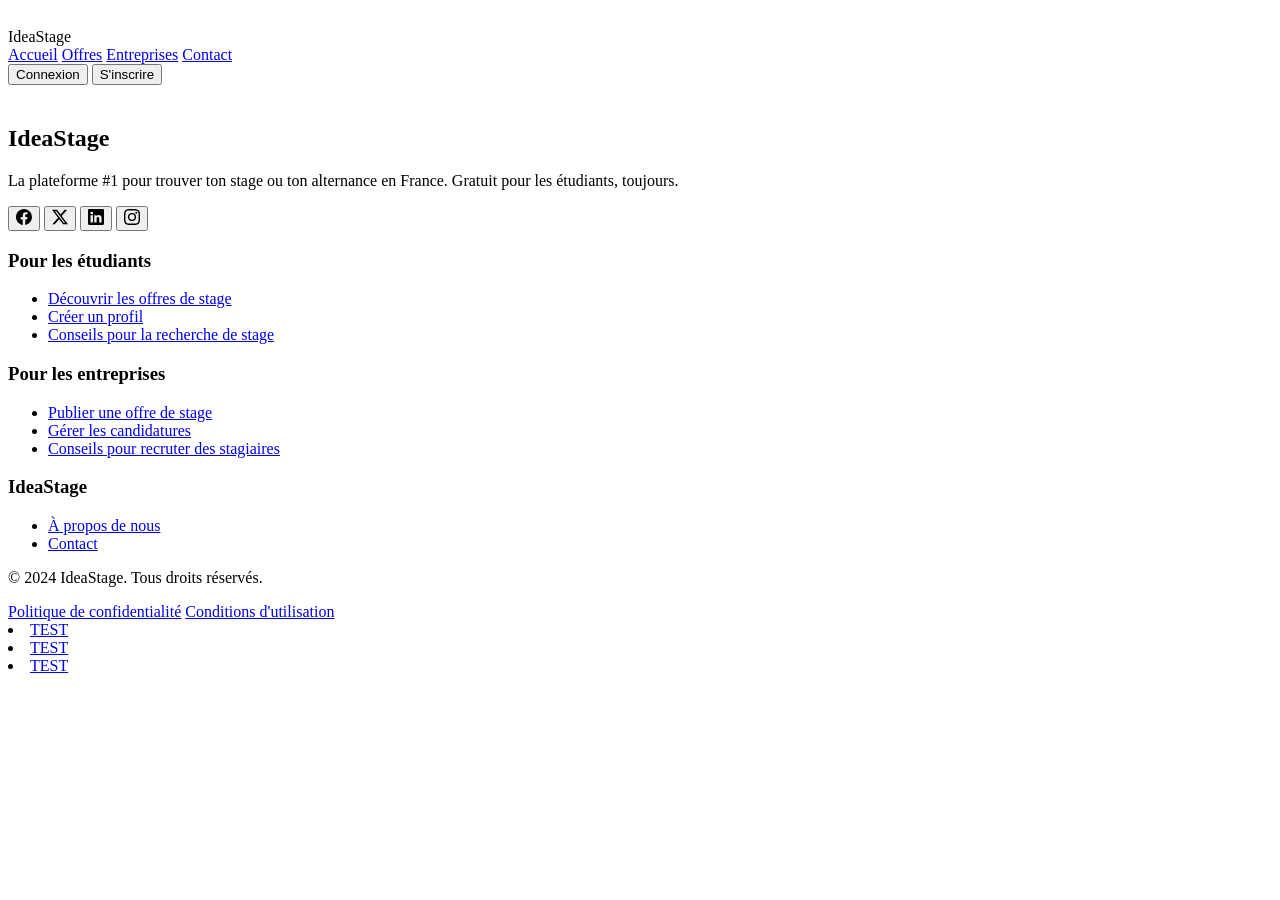
==== index.html @ a9b6d08c "test 2" ====
<!DOCTYPE html>
<html lang="fr">
<head>
    <meta charset="UTF-8">
    <meta name="viewport" content="width=device-width, initial-scale=1.0">
    <link rel="stylesheet" href="./assets/style.css">
    <title>Document</title>
</head>
<body>
    <header>
        <nav class="navbar">
            <div class="logo">
                <div class="logo-image">
                    <svg xmlns="http://www.w3.org/2000/svg" width="16" height="16" fill="currentColor" class="bi bi-briefcase" viewBox="0 0 16 16">
                        <path color="#ffffff"d="M6.5 1A1.5 1.5 0 0 0 5 2.5V3H1.5A1.5 1.5 0 0 0 0 4.5v8A1.5 1.5 0 0 0 1.5 14h13a1.5 1.5 0 0 0 1.5-1.5v-8A1.5 1.5 0 0 0 14.5 3H11v-.5A1.5 1.5 0 0 0 9.5 1zm0 1h3a.5.5 0 0 1 .5.5V3H6v-.5a.5.5 0 0 1 .5-.5m1.886 6.914L15 7.151V12.5a.5.5 0 0 1-.5.5h-13a.5.5 0 0 1-.5-.5V7.15l6.614 1.764a1.5 1.5 0 0 0 .772 0M1.5 4h13a.5.5 0 0 1 .5.5v1.616L8.129 7.948a.5.5 0 0 1-.258 0L1 6.116V4.5a.5.5 0 0 1 .5-.5"/><
                    </svg>
                </div>
                <div class="logo-text">Idea<span>Stage</span></div>
            </div>
            <div class="nav-links">
                <a href="#">Accueil</a>
                <a href="#">Offres</a>
                <a href="#">Entreprises</a>
                <a href="#">Contact</a>
            </div>
            <button class="button-connexion">Connexion</button>
            <button class="button-inscription">S'inscrire</button>
        
        </nav>
    </header>
    <main>


    </main>

    <footer>
        <div class="footer-container">
            <div class="footer-content">
                <div class="footer-about">
                    <div class="logo-footer-container">
                        <div class="logo-footer">
                            <svg xmlns="http://www.w3.org/2000/svg" width="16" height="16" fill="currentColor" class="bi bi-briefcase" viewBox="0 0 16 16">
                                <path color="#ffffff"d="M6.5 1A1.5 1.5 0 0 0 5 2.5V3H1.5A1.5 1.5 0 0 0 0 4.5v8A1.5 1.5 0 0 0 1.5 14h13a1.5 1.5 0 0 0 1.5-1.5v-8A1.5 1.5 0 0 0 14.5 3H11v-.5A1.5 1.5 0 0 0 9.5 1zm0 1h3a.5.5 0 0 1 .5.5V3H6v-.5a.5.5 0 0 1 .5-.5m1.886 6.914L15 7.151V12.5a.5.5 0 0 1-.5.5h-13a.5.5 0 0 1-.5-.5V7.15l6.614 1.764a1.5 1.5 0 0 0 .772 0M1.5 4h13a.5.5 0 0 1 .5.5v1.616L8.129 7.948a.5.5 0 0 1-.258 0L1 6.116V4.5a.5.5 0 0 1 .5-.5"/><
                            </svg>
                        </div>
                        <div class="logo-text-footer"><h2>Idea<span>Stage</span></h2></div>
                    </div>
                    <div class="description-footer">
                        <p>La plateforme #1 pour trouver ton stage ou ton alternance en France. Gratuit pour les étudiants, toujours.</p>
                    </div>
                    <div class="social-media-icons">
                        <button href="#">
                            <svg xmlns="http://www.w3.org/2000/svg" width="16" height="16" fill="currentColor" class="bi bi-facebook" viewBox="0 0 16 16">
                                <path d="M16 8.049c0-4.446-3.582-8.05-8-8.05C3.58 0-.002 3.603-.002 8.05c0 4.017 2.926 7.347 6.75 7.951v-5.625h-2.03V8.05H6.75V6.275c0-2.017 1.195-3.131 3.022-3.131.876 0 1.791.157 1.791.157v1.98h-1.009c-.993 0-1.303.621-1.303 1.258v1.51h2.218l-.354 2.326H9.25V16c3.824-.604 6.75-3.934 6.75-7.951"/>
                            </svg>
                        </button>
                                                

                        <button href="#">
                            <svg xmlns="http://www.w3.org/2000/svg" width="16" height="16" fill="currentColor" class="bi bi-twitter-x" viewBox="0 0 16 16">
                                <path d="M12.6.75h2.454l-5.36 6.142L16 15.25h-4.937l-3.867-5.07-4.425 5.07H.316l5.733-6.57L0 .75h5.063l3.495 4.633L12.601.75Zm-.86 13.028h1.36L4.323 2.145H2.865z"/>
                            </svg>
                        </button>

                        <button href="#">
                            <svg xmlns="http://www.w3.org/2000/svg" width="16" height="16" fill="currentColor" class="bi bi-linkedin" viewBox="0 0 16 16">
                                <path d="M0 1.146C0 .513.526 0 1.175 0h13.65C15.474 0 16 .513 16 1.146v13.708c0 .633-.526 1.146-1.175 1.146H1.175C.526 16 0 15.487 0 14.854zm4.943 12.248V6.169H2.542v7.225zm-1.2-8.212c.837 0 1.358-.554 1.358-1.248-.015-.709-.52-1.248-1.342-1.248S2.4 3.226 2.4 3.934c0 .694.521 1.248 1.327 1.248zm4.908 8.212V9.359c0-.216.016-.432.08-.586.173-.431.568-.878 1.232-.878.869 0 1.216.662 1.216 1.634v3.865h2.401V9.25c0-2.22-1.184-3.252-2.764-3.252-1.274 0-1.845.7-2.165 1.193v.025h-.016l.016-.025V6.169h-2.4c.03.678 0 7.225 0 7.225z"/>
                            </svg>
                        </button>

                        <button href="#">
                            <svg xmlns="http://www.w3.org/2000/svg" width="16" height="16" fill="currentColor" class="bi bi-instagram" viewBox="0 0 16 16">
                                <path d="M8 0C5.829 0 5.556.01 4.703.048 3.85.088 3.269.222 2.76.42a3.9 3.9 0 0 0-1.417.923A3.9 3.9 0 0 0 .42 2.76C.222 3.268.087 3.85.048 4.7.01 5.555 0 5.827 0 8.001c0 2.172.01 2.444.048 3.297.04.852.174 1.433.372 1.942.205.526.478.972.923 1.417.444.445.89.719 1.416.923.51.198 1.09.333 1.942.372C5.555 15.99 5.827 16 8 16s2.444-.01 3.298-.048c.851-.04 1.434-.174 1.943-.372a3.9 3.9 0 0 0 1.416-.923c.445-.445.718-.891.923-1.417.197-.509.332-1.09.372-1.942C15.99 10.445 16 10.173 16 8s-.01-2.445-.048-3.299c-.04-.851-.175-1.433-.372-1.941a3.9 3.9 0 0 0-.923-1.417A3.9 3.9 0 0 0 13.24.42c-.51-.198-1.092-.333-1.943-.372C10.443.01 10.172 0 7.998 0zm-.717 1.442h.718c2.136 0 2.389.007 3.232.046.78.035 1.204.166 1.486.275.373.145.64.319.92.599s.453.546.598.92c.11.281.24.705.275 1.485.039.843.047 1.096.047 3.231s-.008 2.389-.047 3.232c-.035.78-.166 1.203-.275 1.485a2.5 2.5 0 0 1-.599.919c-.28.28-.546.453-.92.598-.28.11-.704.24-1.485.276-.843.038-1.096.047-3.232.047s-2.39-.009-3.233-.047c-.78-.036-1.203-.166-1.485-.276a2.5 2.5 0 0 1-.92-.598 2.5 2.5 0 0 1-.6-.92c-.109-.281-.24-.705-.275-1.485-.038-.843-.046-1.096-.046-3.233s.008-2.388.046-3.231c.036-.78.166-1.204.276-1.486.145-.373.319-.64.599-.92s.546-.453.92-.598c.282-.11.705-.24 1.485-.276.738-.034 1.024-.044 2.515-.045zm4.988 1.328a.96.96 0 1 0 0 1.92.96.96 0 0 0 0-1.92m-4.27 1.122a4.109 4.109 0 1 0 0 8.217 4.109 4.109 0 0 0 0-8.217m0 1.441a2.667 2.667 0 1 1 0 5.334 2.667 2.667 0 0 1 0-5.334"/>
                            </svg>
                        </button>
                    </div>
                </div>
                <div class="footer-links-container">
                    <div class="footer-links">
                        <h3>Pour les étudiants</h3>
                        <ul>
                            <li><a href="#">Découvrir les offres de stage</a></li>
                            <li><a href="#">Créer un profil</a></li>
                            <li><a href="#">Conseils pour la recherche de stage</a></li>
                    </div>
                    <div class="footer-links">
                        <h3>Pour les entreprises</h3>
                        <ul>
                            <li><a href="#">Publier une offre de stage</a></li>
                            <li><a href="#">Gérer les candidatures</a></li>
                            <li><a href="#">Conseils pour recruter des stagiaires</a></li>
                    </div>
                    <div class="footer-links">
                        <h3>IdeaStage</h3>
                        <ul>
                            <li><a href="#">À propos de nous</a></li>
                            <li><a href="#">Contact</a></li>
                        </ul>
                    </div>
                </div>
            </div>
            <div class="footer-spacer"></div>
            <div class="footer-bottom">
                <div class="copyright">
                    <p>&copy; 2024 IdeaStage. Tous droits réservés.</p>
                </div>
                <div class="legal-links">
                    <a href="#">Politique de confidentialité</a>
                    <a href="#">Conditions d'utilisation</a>
                </div>
            </div>
        </div>
        
    </footer>
</body>
                            <li><a href="#">TEST</a></li>
                            <li><a href="#">TEST</a></li>
                            <li><a href="#">TEST</a></li>
</html>
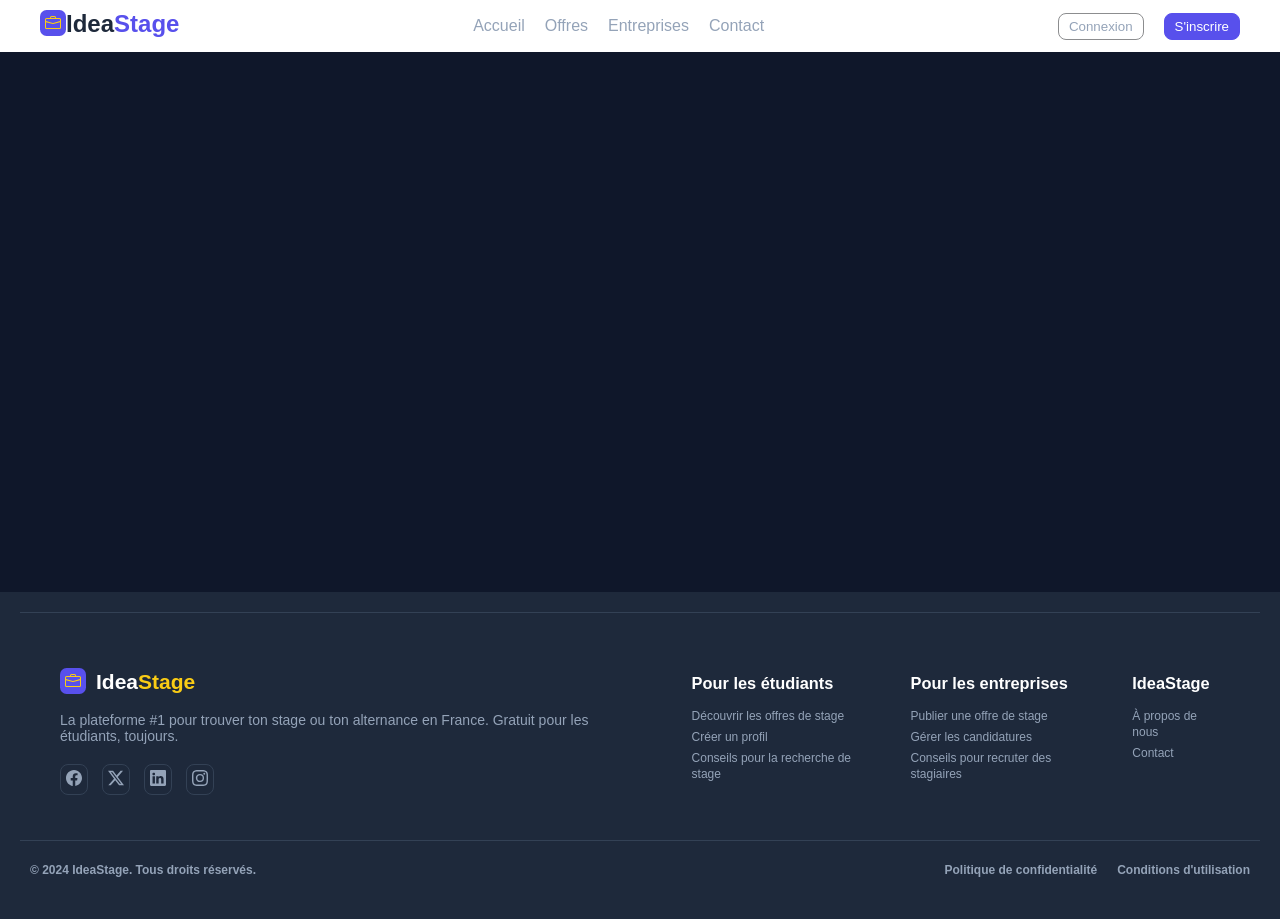
==== commit 5f1c44ba: "return" ====
--- a/index.html
+++ b/index.html
@@ -113,8 +113,5 @@
         
     </footer>
 </body>
-                            <li><a href="#">TEST</a></li>
-                            <li><a href="#">TEST</a></li>
-                            <li><a href="#">TEST</a></li>
 </html>
     
--- a/assets/style.css
+++ b/assets/style.css
@@ -0,0 +1,310 @@
+
+:root {
+    /* --- COULEURS DE FOND (SURFACES) --- */
+    --bg-dark: #0f172a;        /* Le bleu nuit profond du fond principal */
+    --bg-card: #1e293b;        /* Bleu légèrement plus clair pour les éléments de liste/tags */
+    --bg-input: #ffffff;      /* Fond blanc de la barre de recherche */
+
+    /* --- COULEURS DE MARQUE (ACCENTS) --- */
+    --primary-violet: #5850ec; /* Le violet du bouton "S'inscrire" et du mot "stage" */
+    --primary-yellow: #facc15; /* Le jaune moutarde du mot "alternance" */
+    
+    /* --- TEXTE --- */
+    --text-main: #ffffff;      /* Blanc pour les titres et textes principaux */
+    --text-muted: #94a3b8;     /* Gris bleuté pour les textes secondaires (nav, descriptions) */
+    --text-dark: #1e293b;      /* Pour le texte sur fond blanc (barre de recherche) */
+    --text-violet: #5850ec;    /* Violet pour les éléments de texte liés à la marque (ex: "stage") */
+
+
+    /* --- ÉLÉMENTS D'INTERFACE --- */
+    --tag-bg: rgba(255, 255, 255, 0.1); /* Fond transparent des tags "Tendances" */
+    --border-color: #334155;            /* Ligne de séparation fine en bas de page */
+    --border-color-muted: #8c8d8f;     /* Ligne de séparation plus sombre pour les éléments de liste */
+    
+    /* --- BOUTONS --- */
+    --btn-hover: #4338ca;      /* Couleur de survol pour les boutons */
+
+    --border-radius: 8px;         /* Rayon de bordure pour les éléments arrondis */ 
+}
+
+body {
+    margin: 0;
+    padding: 0;
+    
+}
+
+.navbar {
+    display: flex;
+    align-items: center;
+    text-align: center;
+    justify-items: center;
+    border-radius: var(--border-radius);
+    padding: 10px 20px;
+    background-color: var(--bg-input);
+    font-family: 'Segoe UI', Tahoma, Geneva, Verdana, sans-serif;
+    width: auto;
+    
+}
+
+.navbar .logo {
+    font-size: 24px;
+    font-weight: bold;
+    margin: auto;
+    margin-left: 20px;
+    display: flex;
+
+}
+
+.navbar .logo .logo-image svg{
+    padding: 5px;
+    background-color: var(--primary-violet);  
+    border-radius: 25%;
+    justify-content: center;
+    color: var(--primary-violet);
+}
+
+.navbar .logo .logo-image svg path{
+    color: var(--primary-yellow);
+}
+
+.nav-links {
+    display: flex;
+    gap: 20px;
+    margin:auto;
+}
+
+.nav-links a {
+    text-decoration: none;
+    color: var(--text-muted);
+    font-weight: 500;
+}
+
+
+.navbar .logo .logo-text {
+    color: var(--text-dark);
+}
+
+.navbar .logo .logo-text span {
+    color: var(--primary-violet);
+}
+
+.nav-links a:hover {
+    color: var(--text-violet);
+    font-weight: bold;
+}
+
+
+.button-connexion {
+    border: 1px solid var(--border-color-muted);
+    border-radius: var(--border-radius);
+    padding: 5px 10px;
+    background-color: transparent;
+    color: var(--text-muted);
+    margin: auto;
+    margin-right: 20px;
+    font-weight: 400;
+}
+
+.button-connexion:hover {
+    color: var(--text-violet);
+    border-color: var(--btn-hover);
+    font-weight: 500;
+}
+
+.button-inscription {
+    border: 1px solid var(--primary-violet);
+    border-radius: var(--border-radius);
+    padding: 5px 10px;
+    background-color: var(--primary-violet);
+    color: var(--text-main);
+    margin-left: 0px;
+    margin-right: 20px;
+    
+}
+.button-inscription:hover {
+    background-color: var(--btn-hover);
+    border-color: var(--btn-hover);
+}
+
+/* --- STYLES POUR LE MAIN --- */
+
+main {
+    height: 500px;
+    padding: 20px;
+    font-family: 'Segoe UI', Tahoma, Geneva, Verdana, sans-serif;
+    background-color: var(--bg-dark);
+}
+
+/* --- STYLES POUR LE FOOTER --- */
+
+footer {
+    
+    justify-content: center;
+    font-family: 'Segoe UI', Tahoma, Geneva, Verdana, sans-serif;
+    
+}
+
+.footer-container{
+    justify-content: space-between;
+    padding: 20px;
+    background-color: var(--bg-card);
+    
+}
+
+footer .footer-content {
+    display: flex;
+    background-color: var(--bg-card);
+    color: var(--text-muted);
+    font-size: 14px;
+    border-top: 1px solid var(--border-color);
+    justify-content: space-between;
+    padding: 20px;
+    
+}
+
+.footer-about {
+    
+    padding: 20px;
+}
+
+.logo-footer-container {
+    display: flex;
+    align-items: center;
+    gap: 10px;
+}
+
+.logo-footer svg{
+    background-color: var(--primary-violet);  
+    border-radius: 25%;
+    justify-content: center;
+    color: var(--primary-violet);
+    padding: 5px;
+}
+
+.logo-footer svg path {
+    color: var(--primary-yellow);
+}
+
+.logo-text-footer {
+    font-weight: bold;
+    color: var(--text-main);
+}
+
+.logo-text-footer span {
+    color: var(--primary-yellow);
+}
+
+.description-footer {
+    
+    color: var(--text-muted);
+    font-size: 14px;
+}
+.description-footer p{
+    margin: 0;
+    color: var(--text-muted);
+    font-size: 14px;
+}
+
+.social-media-icons {
+    margin-top: 10px;
+    color: var(--text-muted);
+    font-size: 14px;
+}
+
+.social-media-icons button{
+    
+    background: none;
+    border: 1px solid var(--border-color);
+    border-radius: var(--border-radius);
+    padding: 5px;
+    color: var(--text-muted);
+    font-size: 14px;
+    cursor: pointer;
+    margin-right: 10px;
+    margin-top: 10px;
+}
+
+.social-media-icons button:hover{
+    background-color: var(--primary-violet);
+    border-color: var(--primary-violet);
+    color: var(--text-main);
+
+}
+
+.description-footer {
+    justify-content: center;
+    
+}
+
+.footer-links-container {
+    display: flex;
+    gap: 40px;
+    padding: 20px;
+}
+
+.description-footer a {
+    color: var(--text-muted);
+    font-size: 14px;
+}
+
+.footer-links {
+    padding: 5px;
+}
+
+.footer-links h3 {
+    margin-bottom: 10px;
+    color: var(--text-main);
+
+}
+
+.footer-links ul {
+    list-style: none;
+    padding: 0;
+}
+
+.footer-links ul li {
+    margin-bottom: 5px;
+    text-decoration: none;
+}
+
+.footer-links ul li a {
+    color: var(--text-muted);
+    font-size: 12px;
+    text-decoration: none;
+}
+
+.footer-links ul li a:hover {
+    color: var(--text-violet);
+    font-weight: bold;
+}
+
+.footer-spacer {
+    height: 1px;
+    background-color: var(--border-color);
+    margin: 0;
+}
+.footer-bottom {
+    
+    font-weight: bold;
+    display: flex;
+    justify-content: space-between;
+    align-items: center;
+    padding: 10px;
+    background-color: var(--bg-card);
+}
+
+.copyright {
+    color: var(--text-muted);
+    font-size: 12px;
+}
+
+.legal-links {
+    display: flex;
+    gap: 20px;
+    font-size: 12px; 
+}
+
+.legal-links a {
+    color: var(--text-muted);
+    text-decoration: none;
+}
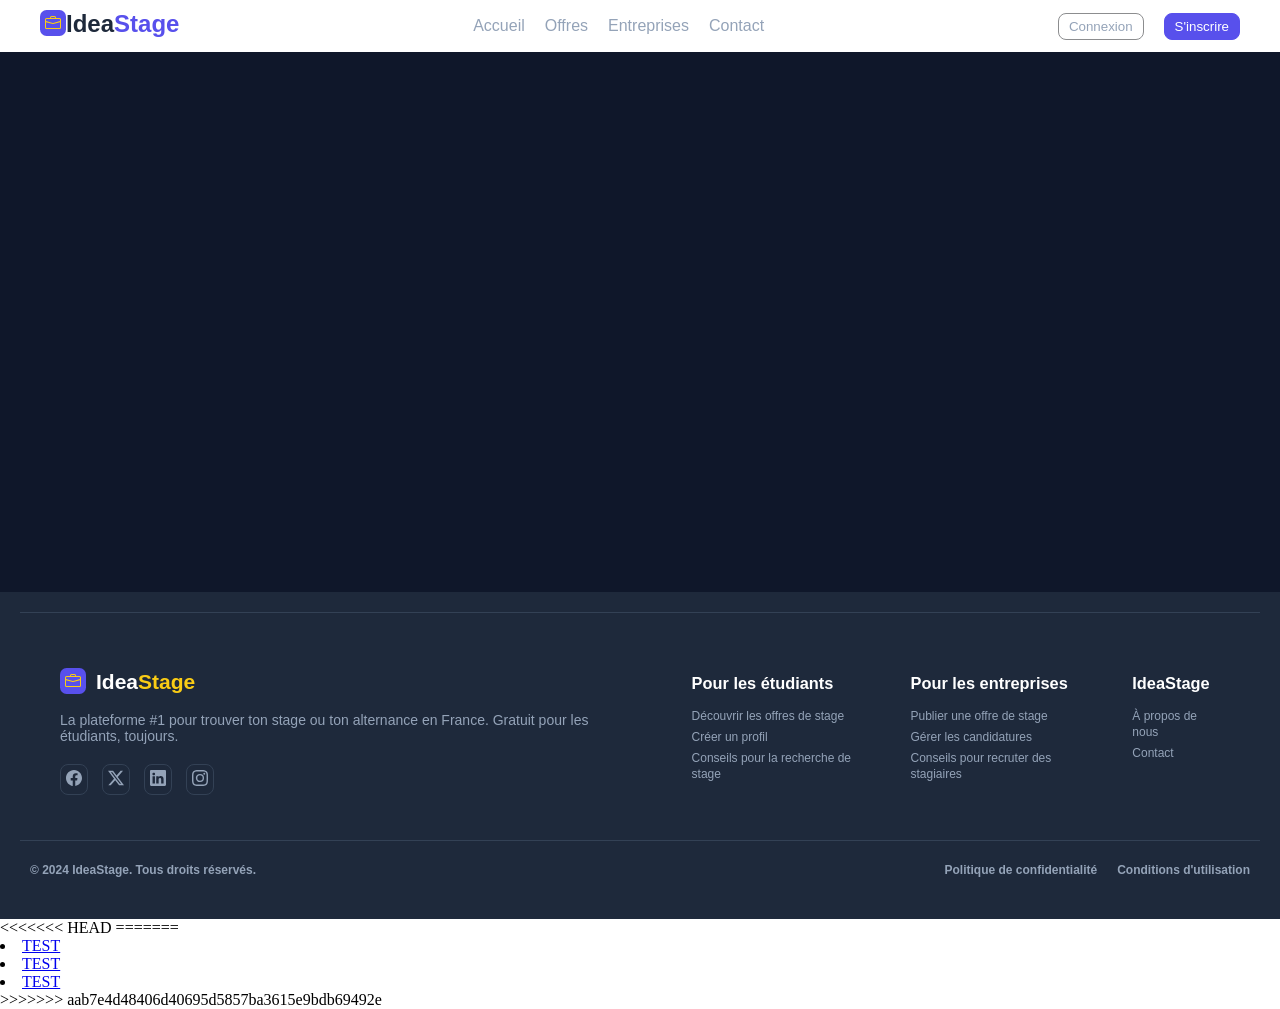
==== commit e2506dff: "Merge branch 'otto' of https://github.com/Elluchador691/Projet-WEB into otto" ====
--- a/index.html
+++ b/index.html
@@ -113,5 +113,11 @@
         
     </footer>
 </body>
+<<<<<<< HEAD
+=======
+                            <li><a href="#">TEST</a></li>
+                            <li><a href="#">TEST</a></li>
+                            <li><a href="#">TEST</a></li>
+>>>>>>> aab7e4d48406d40695d5857ba3615e9bdb69492e
 </html>
     
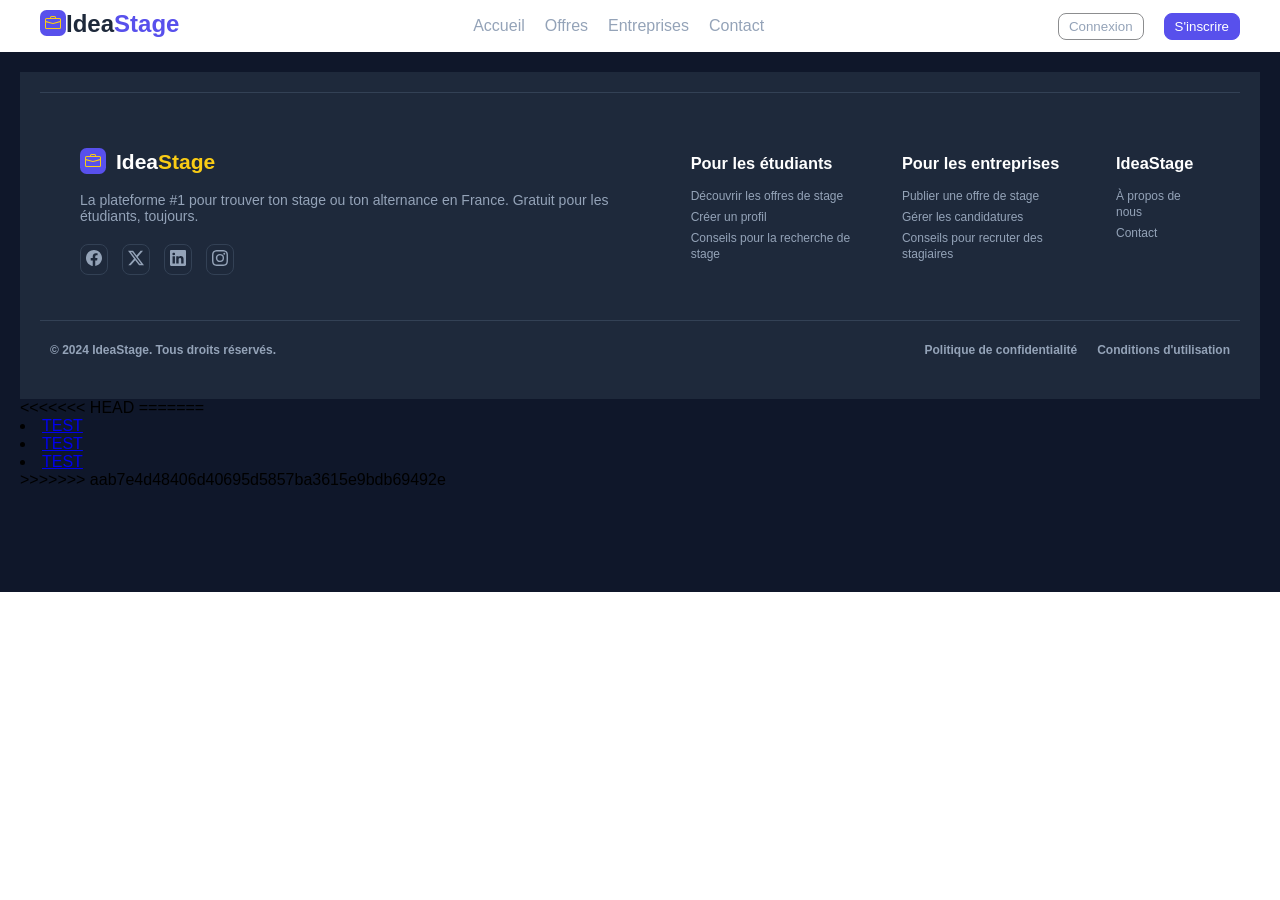
==== commit 7db2646f: "Merge branch 'otto' of https://github.com/Elluchador691/Projet-WEB into otto" ====
--- a/index.html
+++ b/index.html
@@ -28,10 +28,10 @@
         
         </nav>
     </header>
-    <main>
+  <main>  
+</div></div></div></div>
 
-
-    </main>
+   
 
     <footer>
         <div class="footer-container">
@@ -120,4 +120,4 @@
                             <li><a href="#">TEST</a></li>
 >>>>>>> aab7e4d48406d40695d5857ba3615e9bdb69492e
 </html>
-    +    
